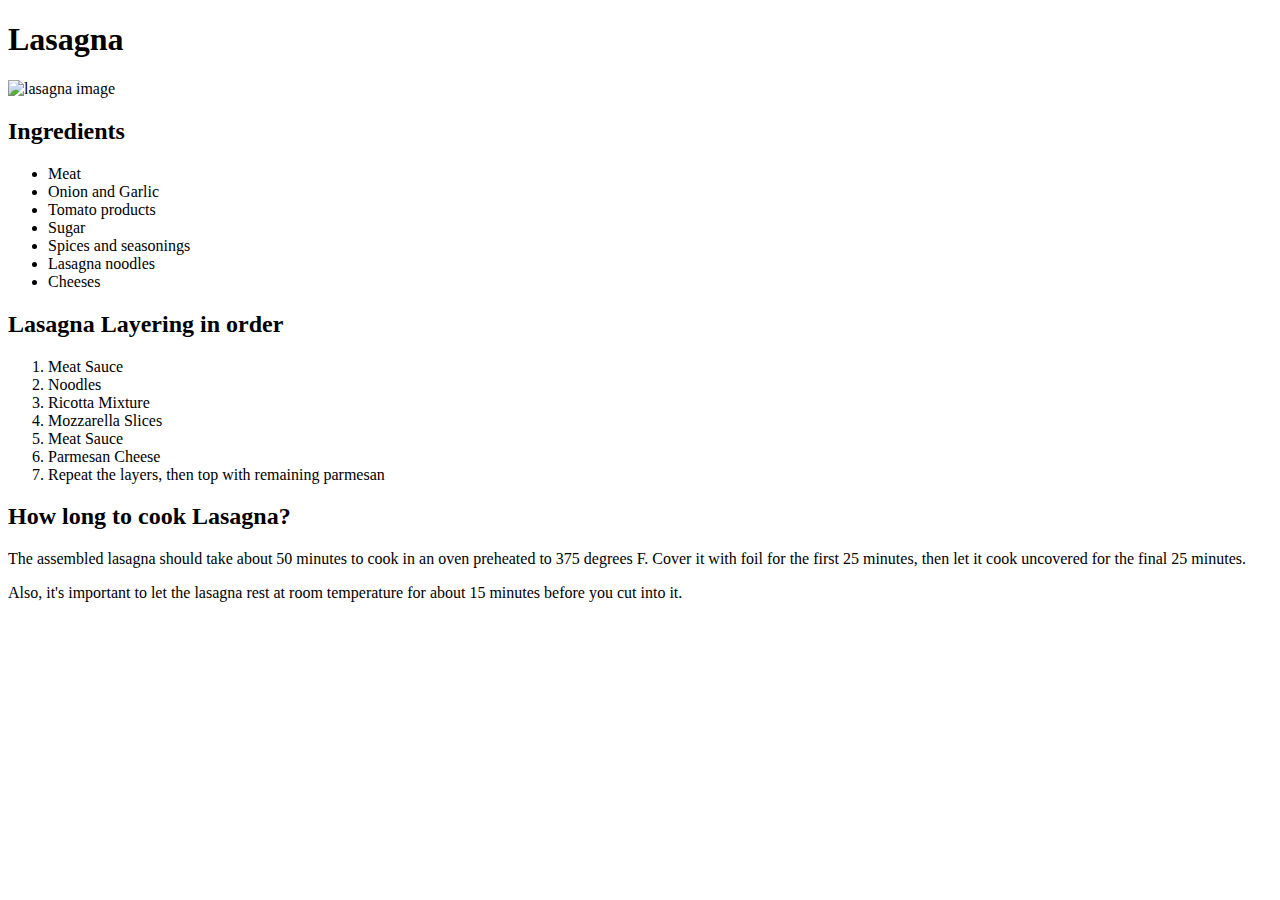
==== recipes/lasagna.html @ 5ae10b35 "Update files, folders" ====
<!DOCTYPE html>
<html lang="en">
<head>
    <meta charset="UTF-8">
    <meta name="viewport" content="width=device-width, initial-scale=1.0">
    <title>Document</title>
</head>
<body>
    <h1>Lasagna</h1>
    <img src="https://www.allrecipes.com/thmb/MkKfYU4oim55CLp39DDuNMuyThA=/750x0/filters:no_upscale():max_bytes(150000):strip_icc():format(webp)/23600-worlds-best-lasagna-armag-4x3-1-b24f9ad518d74090bf197828492c64a6.jpg" alt="lasagna image">
    <h2>Ingredients</h2>
    <ul>
        <li>Meat</li>
        <li>Onion and Garlic</li>
        <li>Tomato products</li>
        <li>Sugar</li>
        <li>Spices and seasonings</li>
        <li>Lasagna noodles</li>
        <li>Cheeses</li>
    </ul>
    <h2>Lasagna Layering in order</h2>
    <ol>
        <li>Meat Sauce</li>
        <li>Noodles</li>
        <li>Ricotta Mixture</li>
        <li>Mozzarella Slices</li>
        <li>Meat Sauce</li>
        <li>Parmesan Cheese</li>
        <li>Repeat the layers, then top with remaining parmesan</li>
    </ol>
    <h2>How long to cook Lasagna?</h2>
    <p>The assembled lasagna should take about 50 minutes to cook in an oven preheated to 375 degrees F. Cover it with foil for the first 25 minutes, then let it cook uncovered for the final 25 minutes. </p>
    <p> Also, it's important to let the lasagna rest at room temperature for about 15 minutes before you cut into it.</p>
</body>
</html>
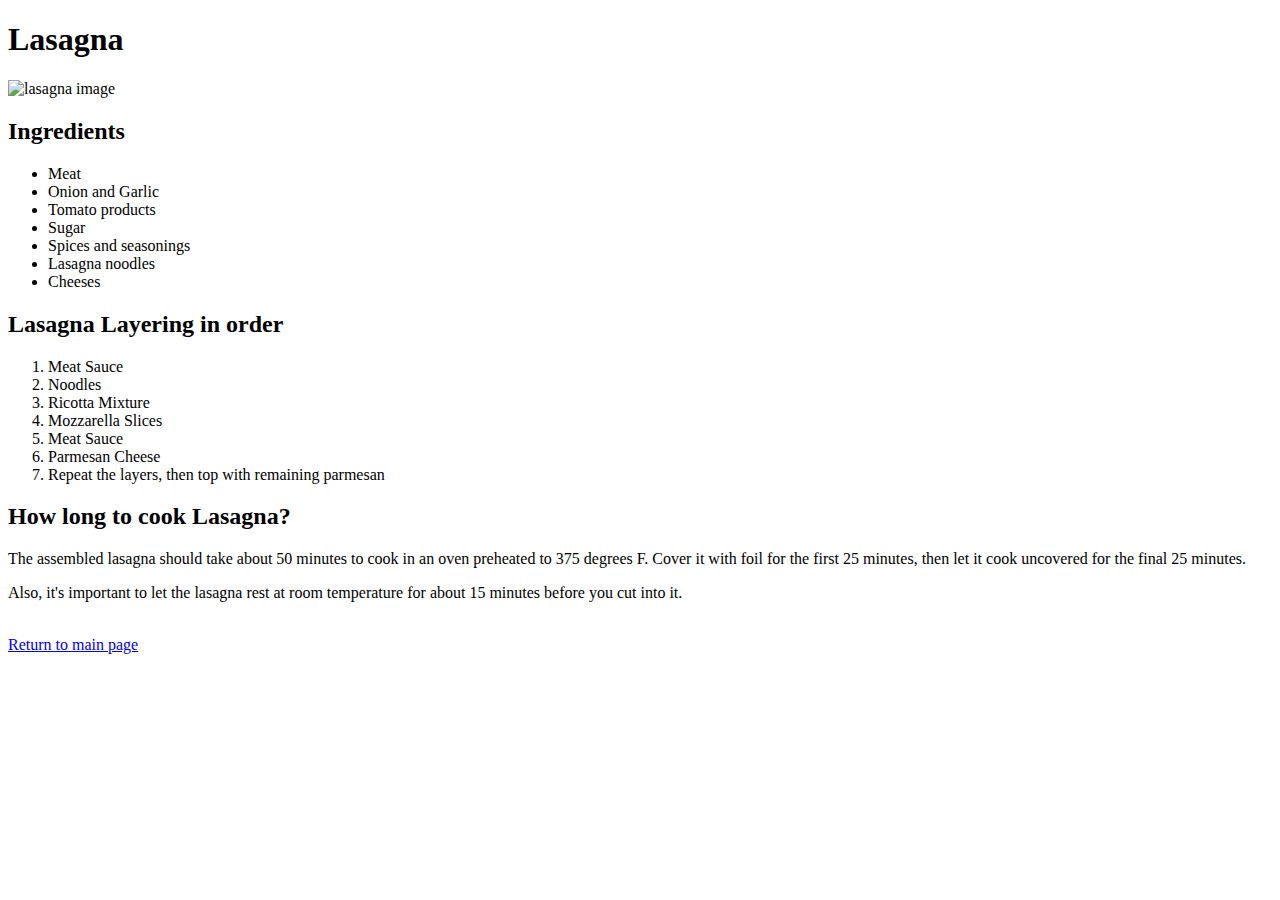
==== commit 8e367d8e: "Complete HTML Odin Recipe Project" ====
--- a/recipes/lasagna.html
+++ b/recipes/lasagna.html
@@ -3,7 +3,7 @@
 <head>
     <meta charset="UTF-8">
     <meta name="viewport" content="width=device-width, initial-scale=1.0">
-    <title>Document</title>
+    <title>Lasagna Recipe</title>
 </head>
 <body>
     <h1>Lasagna</h1>
@@ -31,5 +31,7 @@
     <h2>How long to cook Lasagna?</h2>
     <p>The assembled lasagna should take about 50 minutes to cook in an oven preheated to 375 degrees F. Cover it with foil for the first 25 minutes, then let it cook uncovered for the final 25 minutes. </p>
     <p> Also, it's important to let the lasagna rest at room temperature for about 15 minutes before you cut into it.</p>
+    <br>
+    <a href="../index.html">Return to main page</a>
 </body>
 </html>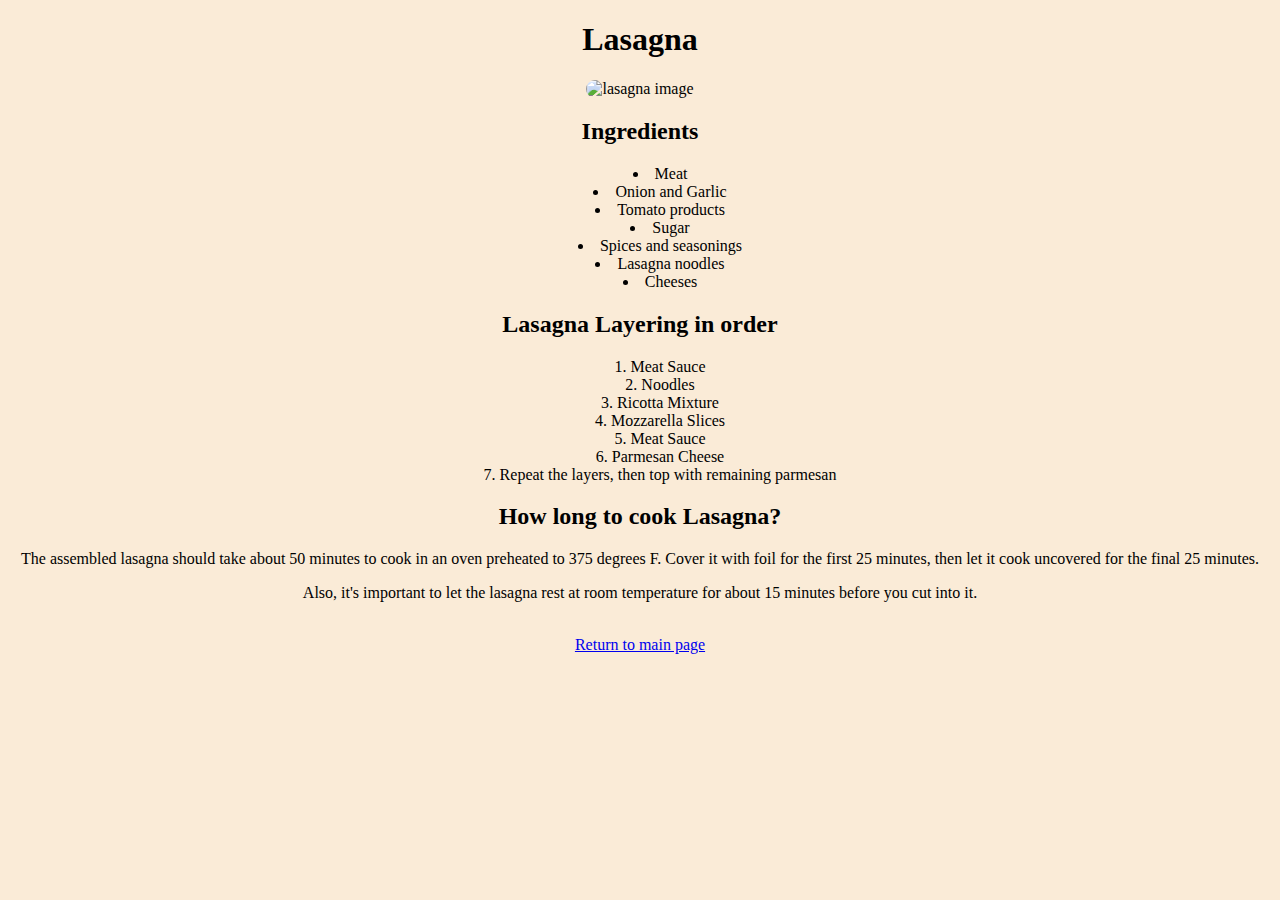
==== commit fadc703a: "Add CSS" ====
--- a/recipes/lasagna.html
+++ b/recipes/lasagna.html
@@ -3,6 +3,7 @@
 <head>
     <meta charset="UTF-8">
     <meta name="viewport" content="width=device-width, initial-scale=1.0">
+    <link rel="stylesheet" href="../css/pages.css">
     <title>Lasagna Recipe</title>
 </head>
 <body>
--- a/css/pages.css
+++ b/css/pages.css
@@ -0,0 +1,13 @@
+* {
+    text-align: center;
+    background-color: antiquewhite;
+}
+
+ul,
+ol {
+    list-style-position: inside;
+}
+
+img {
+    border-radius: 10px;
+}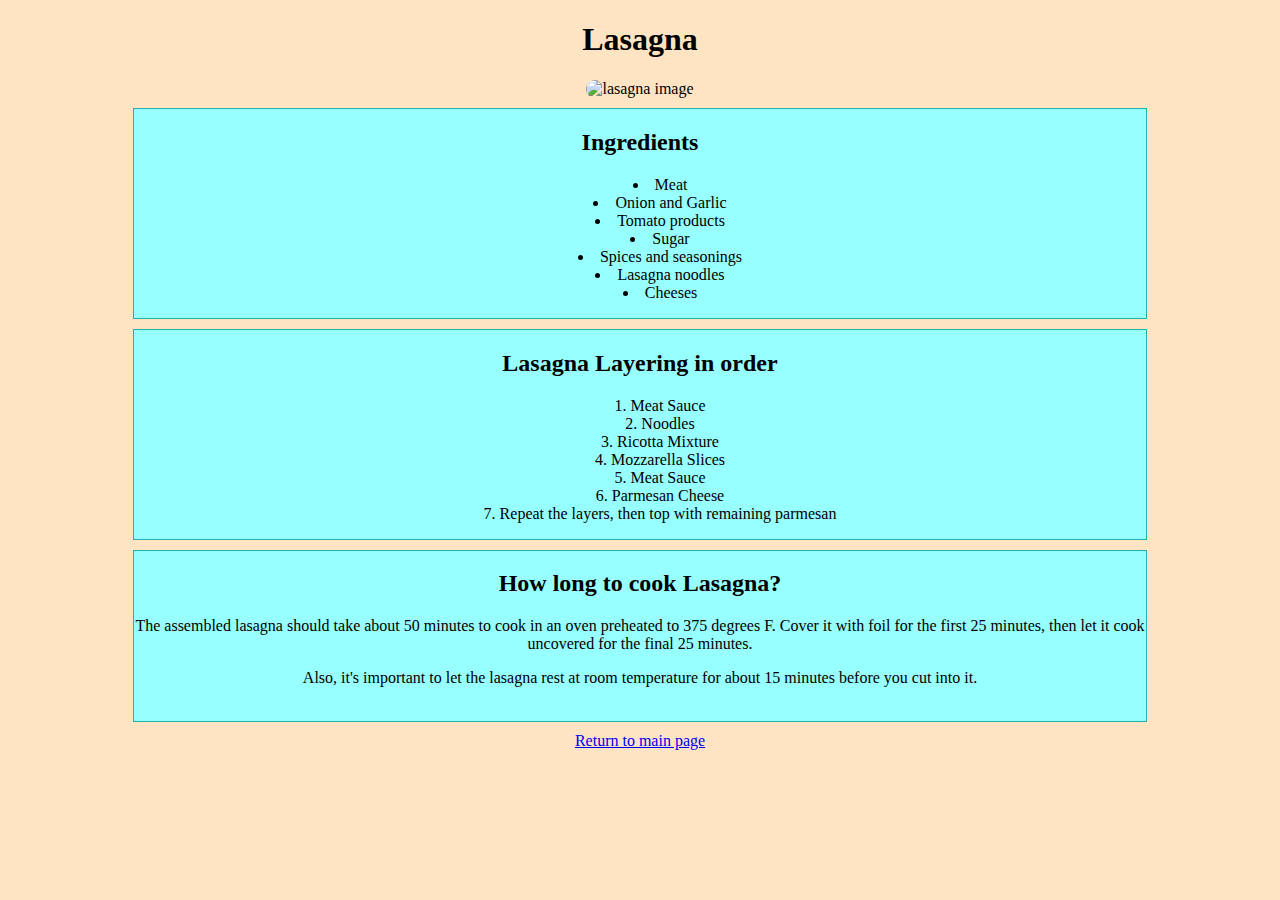
==== commit 586d8bfa: "add Margin, Padding, Div" ====
--- a/recipes/lasagna.html
+++ b/recipes/lasagna.html
@@ -9,30 +9,36 @@
 <body>
     <h1>Lasagna</h1>
     <img src="https://www.allrecipes.com/thmb/MkKfYU4oim55CLp39DDuNMuyThA=/750x0/filters:no_upscale():max_bytes(150000):strip_icc():format(webp)/23600-worlds-best-lasagna-armag-4x3-1-b24f9ad518d74090bf197828492c64a6.jpg" alt="lasagna image">
-    <h2>Ingredients</h2>
-    <ul>
-        <li>Meat</li>
-        <li>Onion and Garlic</li>
-        <li>Tomato products</li>
-        <li>Sugar</li>
-        <li>Spices and seasonings</li>
-        <li>Lasagna noodles</li>
-        <li>Cheeses</li>
-    </ul>
-    <h2>Lasagna Layering in order</h2>
-    <ol>
-        <li>Meat Sauce</li>
-        <li>Noodles</li>
-        <li>Ricotta Mixture</li>
-        <li>Mozzarella Slices</li>
-        <li>Meat Sauce</li>
-        <li>Parmesan Cheese</li>
-        <li>Repeat the layers, then top with remaining parmesan</li>
-    </ol>
-    <h2>How long to cook Lasagna?</h2>
-    <p>The assembled lasagna should take about 50 minutes to cook in an oven preheated to 375 degrees F. Cover it with foil for the first 25 minutes, then let it cook uncovered for the final 25 minutes. </p>
-    <p> Also, it's important to let the lasagna rest at room temperature for about 15 minutes before you cut into it.</p>
-    <br>
+    <div class="ingredients">
+        <h2>Ingredients</h2>
+            <ul>
+                <li>Meat</li>
+                <li>Onion and Garlic</li>
+                <li>Tomato products</li>
+                <li>Sugar</li>
+                <li>Spices and seasonings</li>
+                <li>Lasagna noodles</li>
+                <li>Cheeses</li>
+            </ul>
+    </div>
+    <div class="directions">
+        <h2>Lasagna Layering in order</h2>
+        <ol>
+            <li>Meat Sauce</li>
+            <li>Noodles</li>
+            <li>Ricotta Mixture</li>
+            <li>Mozzarella Slices</li>
+            <li>Meat Sauce</li>
+            <li>Parmesan Cheese</li>
+            <li>Repeat the layers, then top with remaining parmesan</li>
+        </ol>
+    </div>
+    <div class="how-to">
+        <h2>How long to cook Lasagna?</h2>
+        <p>The assembled lasagna should take about 50 minutes to cook in an oven preheated to 375 degrees F. Cover it with foil for the first 25 minutes, then let it cook uncovered for the final 25 minutes. </p>
+        <p> Also, it's important to let the lasagna rest at room temperature for about 15 minutes before you cut into it.</p>
+        <br>
+    </div>
     <a href="../index.html">Return to main page</a>
 </body>
 </html>--- a/css/pages.css
+++ b/css/pages.css
@@ -1,6 +1,9 @@
 * {
     text-align: center;
-    background-color: antiquewhite;
+}
+
+body {
+    background-color: bisque;
 }
 
 ul,
@@ -10,4 +13,25 @@
 
 img {
     border-radius: 10px;
+}
+
+.ingredients {
+    background-color: rgb(152, 255, 255);
+    border: 1px solid lightseagreen;
+    width: 80%;
+    margin: 10px auto;
+}
+
+.directions {
+    background-color: rgb(152, 255, 255);
+    border: 1px solid lightseagreen;
+    width: 80%;
+    margin:  10px auto;
+}
+
+.how-to {
+    background-color: rgb(152, 255, 255);
+    border: 1px solid lightseagreen;
+    width: 80%;
+    margin: 10px auto;
 }